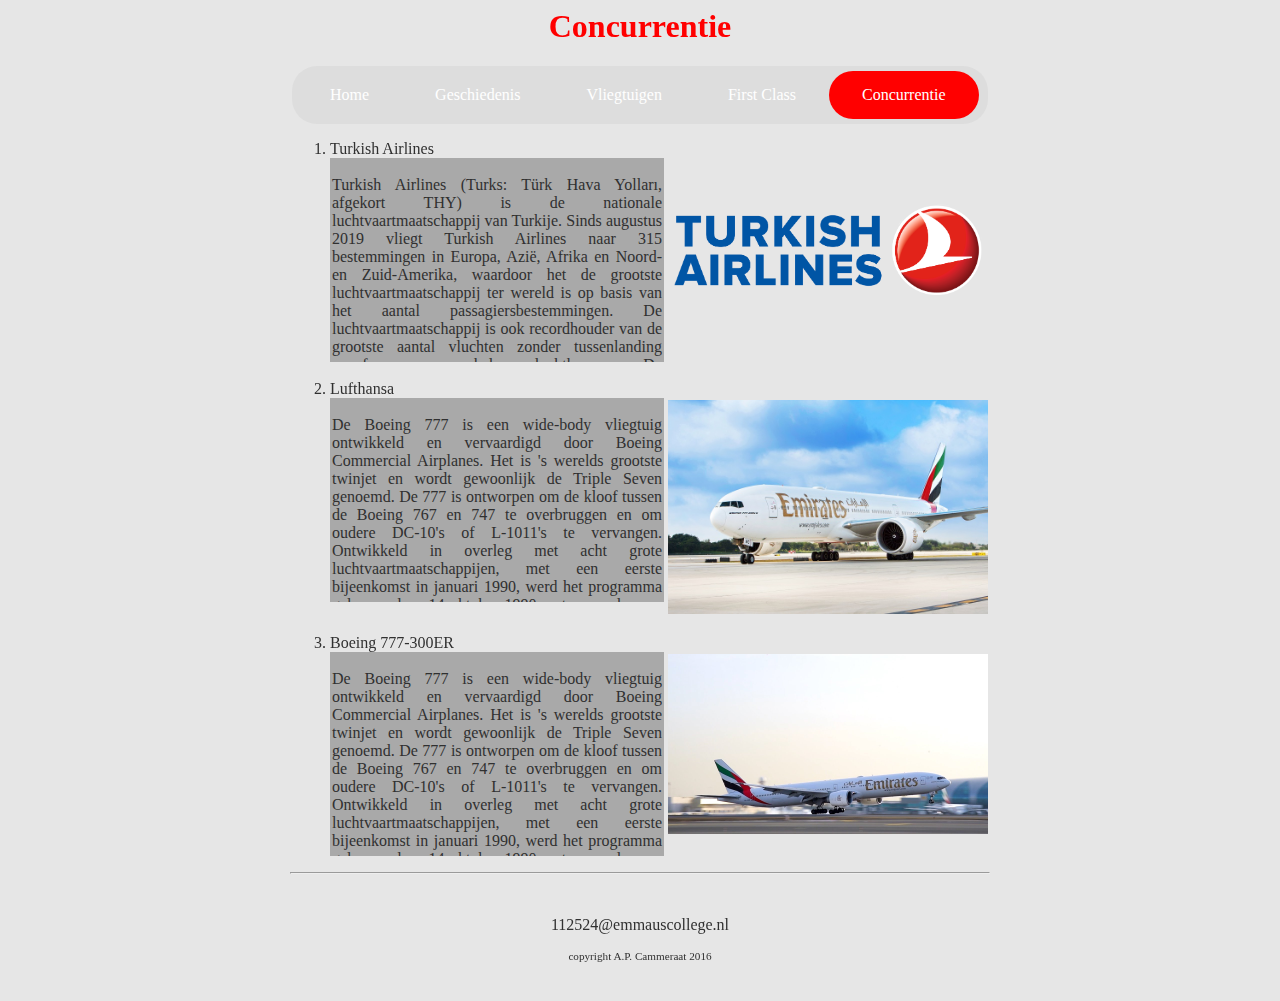
==== Concurrentie.html @ 562d795a "bijna alles veranderd" ====
<html>

    <head>
        <link rel="stylesheet" href="style.css" />
        <title>Concurrentie</title>
        
    </head>
    
    <body>
        <main>
            <header>
                <h1 id="hoofdtitel">Concurrentie</h1>
            </header>
            
            <nav>
                <ul>
                    <li><a href="index.html">Home</a></li>
                    <li><a href="Geschiedenis.html">Geschiedenis</a></li>
                    <li><a href="vliegtuigen.html">Vliegtuigen</a></li>
                    <li><a href="FirstClass.html">First Class</a></li>
                    <li><a class="active" href="Concurrentie.html">Concurrentie</a></li>
                </ul>
            </nav>
            
            <ol>
              
            <article>
             <li>Turkish Airlines<div class="row">
  <div class="column">
    <img src="afbeeldingen/Turkish_Airlines_logo.png" alt="vliegtuig" style="width:100%">
</div>
 <div class="column2">
<p>
    Turkish Airlines (Turks: Türk Hava Yolları, afgekort THY) is de nationale luchtvaartmaatschappij van Turkije. Sinds augustus 2019 vliegt Turkish Airlines naar 315 bestemmingen in Europa, Azië, Afrika en Noord- en Zuid-Amerika, waardoor het de grootste luchtvaartmaatschappij ter wereld is op basis van het aantal passagiersbestemmingen. De luchtvaartmaatschappij is ook recordhouder van de grootste aantal vluchten zonder tussenlanding vanaf een enkele luchthaven. De luchtvaartmaatschappij heeft ook een operationele vloot van 24 vrachtvliegtuigen die naar 82 bestemmingen vliegt. Het hoofdkantoor van de luchtvaartmaatschappij bevindt zich in op het terrein van de luchthaven Istanbul Atatürk in Istanboel. Turkish Airlines is sinds 2008 lid van het Star Alliance-netwerk. Tussen 2011 en 2016 werd de maatschappij door Skytrax World Airline Awards beoordeeld als beste airline van Europa.
</p>
</div>
            <div class="Clear"></div><br>
            
              <li>Lufthansa<div class="row">
  <div class="column1">
    <img src="afbeeldingen/Boeing777-200LR.jpg" alt="vliegtuig" style="width:100%">
</div>
 <div class="column2">
<p>
    De Boeing 777 is een wide-body vliegtuig ontwikkeld en vervaardigd door Boeing Commercial Airplanes. Het is 's werelds grootste twinjet en wordt gewoonlijk de Triple Seven genoemd. De 777 is ontworpen om de kloof tussen de Boeing 767 en 747 te overbruggen en om oudere DC-10's of L-1011's te vervangen. Ontwikkeld in overleg met acht grote luchtvaartmaatschappijen, met een eerste bijeenkomst in januari 1990, werd het programma gelanceerd op 14 oktober 1990 met een order van United Airlines. Het prototype werd uitgerold op 9 april 1994 en vloog voor het eerst op 12 juni 1994. De 777 werd op 7 juni 1995 in gebruik genomen bij de lanceringsklant, United Airlines. Op 29 februari 2000 werden varianten met een groter bereik gelanceerd. voor het eerst geleverd op 29 april 2004.
Het biedt plaats aan maximaal tien zitplaatsen naast elkaar en heeft een typische capaciteit van 3 klassen van 301 tot 368 passagiers, met een bereik van 5.240 tot 8.555 zeemijl (9.700 tot 15.840 km). Het is herkenbaar aan zijn turbofanmotoren met grote diameter, zes wielen op elk hoofdlandingsgestel, volledig cirkelvormige dwarsdoorsnede van de romp [8] en een bladvormige staartconus. Het heeft fly-by-wire-bedieningselementen, een primeur voor Boeing. Het concurreerde aanvankelijk met Airbus A340 en McDonnell Douglas MD-11, beide nu uit productie, en concurreert momenteel met de Airbus A330-300 en nieuwere Airbus A350 XWB.

</p>
</div> 

       <div class="Clear"></div><br>
            
              <li>Boeing 777-300ER<div class="row">
  <div class="column1">
    <img src="afbeeldingen/Boeing 777-300ER.jpg" alt="vliegtuig" style="width:100%">
</div>
 <div class="column2">
<p>De Boeing 777 is een wide-body vliegtuig ontwikkeld en vervaardigd door Boeing Commercial Airplanes. Het is 's werelds grootste twinjet en wordt gewoonlijk de Triple Seven genoemd. De 777 is ontworpen om de kloof tussen de Boeing 767 en 747 te overbruggen en om oudere DC-10's of L-1011's te vervangen. Ontwikkeld in overleg met acht grote luchtvaartmaatschappijen, met een eerste bijeenkomst in januari 1990, werd het programma gelanceerd op 14 oktober 1990 met een order van United Airlines. Het prototype werd uitgerold op 9 april 1994 en vloog voor het eerst op 12 juni 1994. De 777 werd op 7 juni 1995 in gebruik genomen bij de lanceringsklant, United Airlines. Op 29 februari 2000 werden varianten met een groter bereik gelanceerd. voor het eerst geleverd op 29 april 2004.
Het biedt plaats aan maximaal tien zitplaatsen naast elkaar en heeft een typische capaciteit van 3 klassen van 301 tot 368 passagiers, met een bereik van 5.240 tot 8.555 zeemijl (9.700 tot 15.840 km). Het is herkenbaar aan zijn turbofanmotoren met grote diameter, zes wielen op elk hoofdlandingsgestel, volledig cirkelvormige dwarsdoorsnede van de romp [8] en een bladvormige staartconus. Het heeft fly-by-wire-bedieningselementen, een primeur voor Boeing. Het concurreerde aanvankelijk met Airbus A340 en McDonnell Douglas MD-11, beide nu uit productie, en concurreert momenteel met de Airbus A330-300 en nieuwere Airbus A350 XWB. 
</p>
</div> 

            </article>
            </ol>
            <footer>
                <hr/>
                <br>
                <p>112524@emmauscollege.nl</p>
                <p class="smalltext">copyright A.P. Cammeraat 2016</p>
                <br>
            </footer>
        
        </main>
    
    </body>

</html>
---- style.css ----
/* Basislayout */
#hoofdtitel {
font-family: Pacifico;
color: red;

}


 html, body {
    height: 100%;
    padding: 0;
    background-color: rgb(230, 230, 230);  
    
    color: #303030;
    font: arial;
}


main {
    margin: 0 auto;
    width: 700px;
    position: relative;
}


article {
    text-align: justify;
}


header {
    color: skyblue;
    text-align: center;
}


footer {
    text-align: center;
    padding-bottom: 10px;
}


/* images */

img.zweefLinks {
    float: left;
    margin-right: 15px;
    width: 250px;

}

img.zweefRechts {
    float: right;
    margin-left: 10px;
    width: 250px;
}

img.vliegtuig {
float: right;
width: 300px;
margin: 10px;
}
/* text */
p.vliegtuig {
color:black;
}

p.vliegtuigtext{
float: right;
overflow: auto;
width: 50%;
height:140px;

margin-bottom: 8px;
}

div.Clear {
clear:both;
}

div.floatleft {
float: left;

}
.smalltext {
    font-size: 0.7em;
}

a {
    color: skyblue;
    text-decoration: none;
}

a:hover {
    text-decoration: ;
}


/* navigatiebalk */
nav ul {
    list-style-type: none;
    margin: 2px;
    padding: 5px;
    background-color: #dddddd;
    overflow: hidden;
    border-radius: 25px;

}

nav ul li {
    float: left;

}


nav li a {
    display: block;
    color: white;
    text-align: center;
    padding: 15px 33px;
    text-decoration: none;
    border-radius: 25px;
}

nav li a:hover {
    background-color:  rgb(0, 0, 0);
}

nav li a.active {
    background-color: red;
}
/*kollommen*/

.column{
float:  right;
  width: 320px;
  padding: 2px;
margin-top: 30px;
}
.column1 {
  float:  right;
  width: 320px;
  padding: 2px;
}
.column2{
  float: left;
  padding: 2px;
  overflow: auto;
  width: 50%;
 height: 200px;
 background-color: darkgrey;
}

/* Clear floats after image containers */
.row::after {
  content: "";
  clear: both;
  display: table;
}
/*videos*/

.video-emirates{
width: 500px;
text-align: center;

}
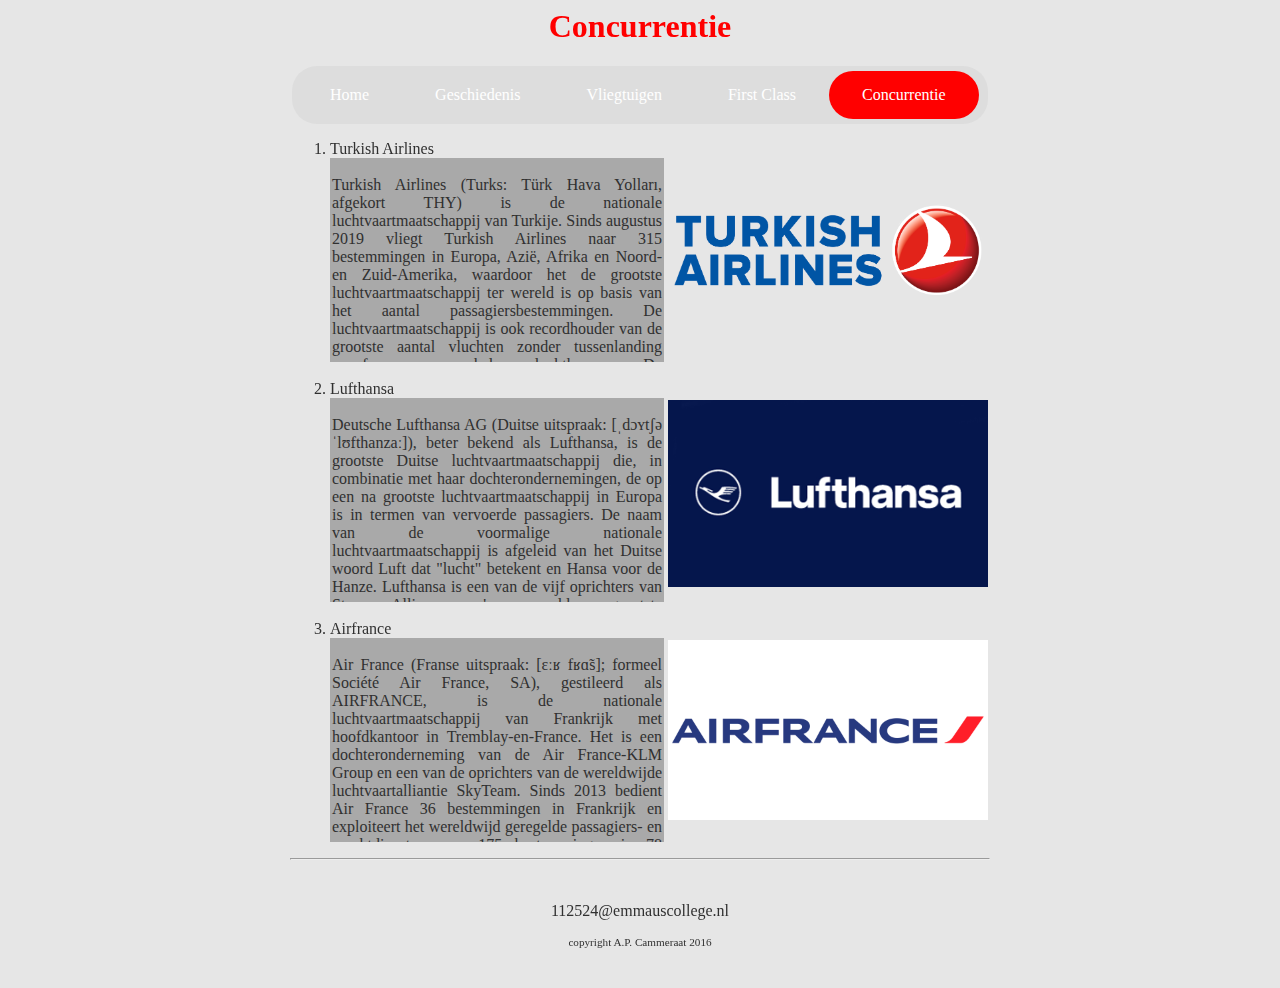
==== commit 36b9238d: "laatste versie inleveren" ====
--- a/Concurrentie.html
+++ b/Concurrentie.html
@@ -39,25 +39,31 @@
             
               <li>Lufthansa<div class="row">
   <div class="column1">
-    <img src="afbeeldingen/Boeing777-200LR.jpg" alt="vliegtuig" style="width:100%">
+    <img src="afbeeldingen/Lufthansa-Logo.jpg" alt="vliegtuig" style="width:100%">
 </div>
  <div class="column2">
 <p>
-    De Boeing 777 is een wide-body vliegtuig ontwikkeld en vervaardigd door Boeing Commercial Airplanes. Het is 's werelds grootste twinjet en wordt gewoonlijk de Triple Seven genoemd. De 777 is ontworpen om de kloof tussen de Boeing 767 en 747 te overbruggen en om oudere DC-10's of L-1011's te vervangen. Ontwikkeld in overleg met acht grote luchtvaartmaatschappijen, met een eerste bijeenkomst in januari 1990, werd het programma gelanceerd op 14 oktober 1990 met een order van United Airlines. Het prototype werd uitgerold op 9 april 1994 en vloog voor het eerst op 12 juni 1994. De 777 werd op 7 juni 1995 in gebruik genomen bij de lanceringsklant, United Airlines. Op 29 februari 2000 werden varianten met een groter bereik gelanceerd. voor het eerst geleverd op 29 april 2004.
-Het biedt plaats aan maximaal tien zitplaatsen naast elkaar en heeft een typische capaciteit van 3 klassen van 301 tot 368 passagiers, met een bereik van 5.240 tot 8.555 zeemijl (9.700 tot 15.840 km). Het is herkenbaar aan zijn turbofanmotoren met grote diameter, zes wielen op elk hoofdlandingsgestel, volledig cirkelvormige dwarsdoorsnede van de romp [8] en een bladvormige staartconus. Het heeft fly-by-wire-bedieningselementen, een primeur voor Boeing. Het concurreerde aanvankelijk met Airbus A340 en McDonnell Douglas MD-11, beide nu uit productie, en concurreert momenteel met de Airbus A330-300 en nieuwere Airbus A350 XWB.
+    
+    Deutsche Lufthansa AG (Duitse uitspraak: [ˌdɔʏtʃə ˈlʊfthanzaː]), beter bekend als Lufthansa, is de grootste Duitse luchtvaartmaatschappij die, in combinatie met haar dochterondernemingen, de op een na grootste luchtvaartmaatschappij in Europa is in termen van vervoerde passagiers. De naam van de voormalige nationale luchtvaartmaatschappij is afgeleid van het Duitse woord Luft dat "lucht" betekent en Hansa voor de Hanze. Lufthansa is een van de vijf oprichters van Star Alliance, 's werelds grootste luchtvaartalliantie, opgericht in 1997. De bedrijfsslogan is' Say yes to the world.
+
+Naast haar eigen diensten en eigenaar van dochterondernemingen passagiersluchtvaartmaatschappijen Austrian Airlines, Swiss International Air Lines, Brussels Airlines en Eurowings (in het Engels door Lufthansa aangeduid als de Passenger Airline Group), bezit Deutsche Lufthansa AG verschillende luchtvaartgerelateerde bedrijven, zoals Lufthansa Technik en LSG Sky Chefs, als onderdeel van de Lufthansa Group. In totaal beschikt de groep over meer dan 700 vliegtuigen en is daarmee een van de grootste luchtvaartvloten ter wereld. 
+
+De statutaire zetel en het hoofdkantoor van Lufthansa zijn gevestigd in Keulen. De belangrijkste operationele basis, Lufthansa Aviation Center genaamd, bevindt zich op de primaire hub van Lufthansa op de luchthaven van Frankfurt, en de secundaire hub is op de luchthaven van München, waar een secundair Flight Operations Center wordt onderhouden.
 
 </p>
 </div> 
 
        <div class="Clear"></div><br>
             
-              <li>Boeing 777-300ER<div class="row">
+              <li>Airfrance<div class="row">
   <div class="column1">
-    <img src="afbeeldingen/Boeing 777-300ER.jpg" alt="vliegtuig" style="width:100%">
+    <img src="afbeeldingen/Air-France-Logo.jpg" alt="vliegtuig" style="width:100%">
 </div>
  <div class="column2">
-<p>De Boeing 777 is een wide-body vliegtuig ontwikkeld en vervaardigd door Boeing Commercial Airplanes. Het is 's werelds grootste twinjet en wordt gewoonlijk de Triple Seven genoemd. De 777 is ontworpen om de kloof tussen de Boeing 767 en 747 te overbruggen en om oudere DC-10's of L-1011's te vervangen. Ontwikkeld in overleg met acht grote luchtvaartmaatschappijen, met een eerste bijeenkomst in januari 1990, werd het programma gelanceerd op 14 oktober 1990 met een order van United Airlines. Het prototype werd uitgerold op 9 april 1994 en vloog voor het eerst op 12 juni 1994. De 777 werd op 7 juni 1995 in gebruik genomen bij de lanceringsklant, United Airlines. Op 29 februari 2000 werden varianten met een groter bereik gelanceerd. voor het eerst geleverd op 29 april 2004.
-Het biedt plaats aan maximaal tien zitplaatsen naast elkaar en heeft een typische capaciteit van 3 klassen van 301 tot 368 passagiers, met een bereik van 5.240 tot 8.555 zeemijl (9.700 tot 15.840 km). Het is herkenbaar aan zijn turbofanmotoren met grote diameter, zes wielen op elk hoofdlandingsgestel, volledig cirkelvormige dwarsdoorsnede van de romp [8] en een bladvormige staartconus. Het heeft fly-by-wire-bedieningselementen, een primeur voor Boeing. Het concurreerde aanvankelijk met Airbus A340 en McDonnell Douglas MD-11, beide nu uit productie, en concurreert momenteel met de Airbus A330-300 en nieuwere Airbus A350 XWB. 
+<p>
+    Air France (Franse uitspraak: [ɛːʁ fʁɑ̃s]; formeel Société Air France, SA), gestileerd als AIRFRANCE, is de nationale luchtvaartmaatschappij van Frankrijk met hoofdkantoor in Tremblay-en-France. Het is een dochteronderneming van de Air France-KLM Group en een van de oprichters van de wereldwijde luchtvaartalliantie SkyTeam. Sinds 2013 bedient Air France 36 bestemmingen in Frankrijk en exploiteert het wereldwijd geregelde passagiers- en vrachtdiensten naar 175 bestemmingen in 78 landen (93 inclusief de overzeese departementen en territoria van Frankrijk) en vervoerde ook 46.803.000 passagiers in 2019. De wereldwijde hub van de luchtvaartmaatschappij bevindt zich in Charles de Gaulle Airport met Orly Airport als het belangrijkste binnenlandse knooppunt. Het hoofdkantoor van Air France, voorheen in Montparnasse, Parijs, bevindt zich op het terrein van de luchthaven Charles de Gaulle, ten noorden van Parijs.
+
+Air France is ontstaan ​​op 7 oktober 1933 uit een fusie van Air Orient, Air Union, Compagnie Générale Aéropostale, Compagnie Internationale de Navigation Aérienne (CIDNA) en Société Générale de Transport Aérien (SGTA). Tijdens de Koude Oorlog, van 1950 tot 1990, was het een van de drie belangrijkste geallieerde lijndienstmaatschappijen die in Duitsland opereerden op de luchthavens Tempelhof en Tegel in West-Berlijn. In 1990 verwierf het de activiteiten van de Franse binnenlandse luchtvaartmaatschappij Air Inter en de internationale rivaal UTA - Union de Transports Aériens. Het was zeven decennia lang de belangrijkste nationale nationale luchtvaartmaatschappij van Frankrijk voordat het in 2003 fuseerde met KLM.
 </p>
 </div> 
 
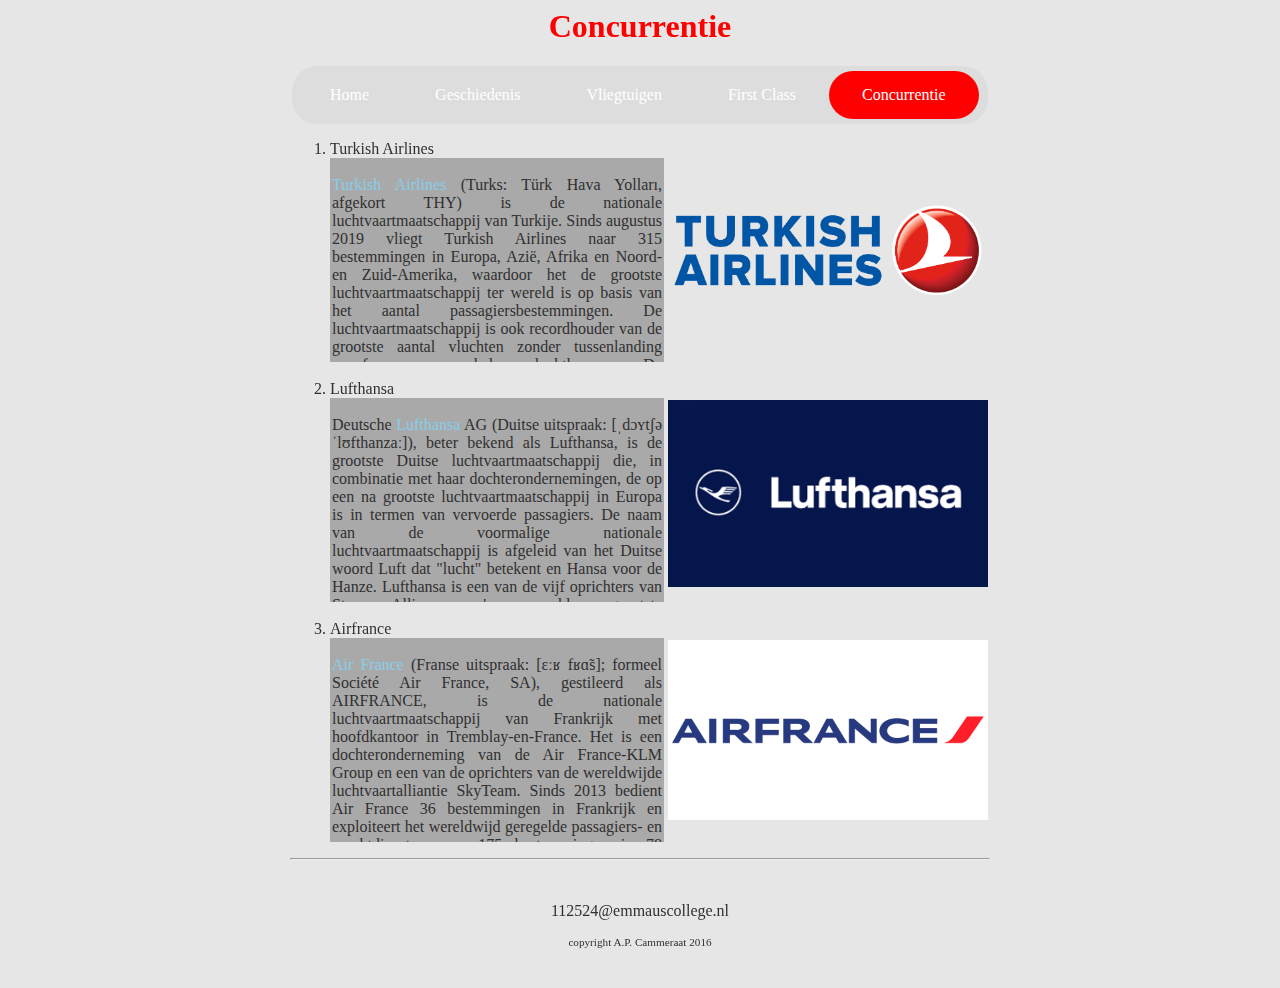
==== commit 8ddd49f3: "Dit is de laatste versie, u kunt deze versie nakijken." ====
--- a/Concurrentie.html
+++ b/Concurrentie.html
@@ -32,7 +32,7 @@
 </div>
  <div class="column2">
 <p>
-    Turkish Airlines (Turks: Türk Hava Yolları, afgekort THY) is de nationale luchtvaartmaatschappij van Turkije. Sinds augustus 2019 vliegt Turkish Airlines naar 315 bestemmingen in Europa, Azië, Afrika en Noord- en Zuid-Amerika, waardoor het de grootste luchtvaartmaatschappij ter wereld is op basis van het aantal passagiersbestemmingen. De luchtvaartmaatschappij is ook recordhouder van de grootste aantal vluchten zonder tussenlanding vanaf een enkele luchthaven. De luchtvaartmaatschappij heeft ook een operationele vloot van 24 vrachtvliegtuigen die naar 82 bestemmingen vliegt. Het hoofdkantoor van de luchtvaartmaatschappij bevindt zich in op het terrein van de luchthaven Istanbul Atatürk in Istanboel. Turkish Airlines is sinds 2008 lid van het Star Alliance-netwerk. Tussen 2011 en 2016 werd de maatschappij door Skytrax World Airline Awards beoordeeld als beste airline van Europa.
+    <a href="https://www.turkishairlines.com/">Turkish Airlines</a> (Turks: Türk Hava Yolları, afgekort THY) is de nationale luchtvaartmaatschappij van Turkije. Sinds augustus 2019 vliegt Turkish Airlines naar 315 bestemmingen in Europa, Azië, Afrika en Noord- en Zuid-Amerika, waardoor het de grootste luchtvaartmaatschappij ter wereld is op basis van het aantal passagiersbestemmingen. De luchtvaartmaatschappij is ook recordhouder van de grootste aantal vluchten zonder tussenlanding vanaf een enkele luchthaven. De luchtvaartmaatschappij heeft ook een operationele vloot van 24 vrachtvliegtuigen die naar 82 bestemmingen vliegt. Het hoofdkantoor van de luchtvaartmaatschappij bevindt zich in op het terrein van de luchthaven Istanbul Atatürk in Istanboel. Turkish Airlines is sinds 2008 lid van het Star Alliance-netwerk. Tussen 2011 en 2016 werd de maatschappij door Skytrax World Airline Awards beoordeeld als beste airline van Europa.
 </p>
 </div>
             <div class="Clear"></div><br>
@@ -44,7 +44,7 @@
  <div class="column2">
 <p>
     
-    Deutsche Lufthansa AG (Duitse uitspraak: [ˌdɔʏtʃə ˈlʊfthanzaː]), beter bekend als Lufthansa, is de grootste Duitse luchtvaartmaatschappij die, in combinatie met haar dochterondernemingen, de op een na grootste luchtvaartmaatschappij in Europa is in termen van vervoerde passagiers. De naam van de voormalige nationale luchtvaartmaatschappij is afgeleid van het Duitse woord Luft dat "lucht" betekent en Hansa voor de Hanze. Lufthansa is een van de vijf oprichters van Star Alliance, 's werelds grootste luchtvaartalliantie, opgericht in 1997. De bedrijfsslogan is' Say yes to the world.
+    Deutsche <a href="https://www.lufthansa.com/nl/en/homepage">Lufthansa</a> AG (Duitse uitspraak: [ˌdɔʏtʃə ˈlʊfthanzaː]), beter bekend als Lufthansa, is de grootste Duitse luchtvaartmaatschappij die, in combinatie met haar dochterondernemingen, de op een na grootste luchtvaartmaatschappij in Europa is in termen van vervoerde passagiers. De naam van de voormalige nationale luchtvaartmaatschappij is afgeleid van het Duitse woord Luft dat "lucht" betekent en Hansa voor de Hanze. Lufthansa is een van de vijf oprichters van Star Alliance, 's werelds grootste luchtvaartalliantie, opgericht in 1997. De bedrijfsslogan is' Say yes to the world.
 
 Naast haar eigen diensten en eigenaar van dochterondernemingen passagiersluchtvaartmaatschappijen Austrian Airlines, Swiss International Air Lines, Brussels Airlines en Eurowings (in het Engels door Lufthansa aangeduid als de Passenger Airline Group), bezit Deutsche Lufthansa AG verschillende luchtvaartgerelateerde bedrijven, zoals Lufthansa Technik en LSG Sky Chefs, als onderdeel van de Lufthansa Group. In totaal beschikt de groep over meer dan 700 vliegtuigen en is daarmee een van de grootste luchtvaartvloten ter wereld. 
 
@@ -61,7 +61,7 @@
 </div>
  <div class="column2">
 <p>
-    Air France (Franse uitspraak: [ɛːʁ fʁɑ̃s]; formeel Société Air France, SA), gestileerd als AIRFRANCE, is de nationale luchtvaartmaatschappij van Frankrijk met hoofdkantoor in Tremblay-en-France. Het is een dochteronderneming van de Air France-KLM Group en een van de oprichters van de wereldwijde luchtvaartalliantie SkyTeam. Sinds 2013 bedient Air France 36 bestemmingen in Frankrijk en exploiteert het wereldwijd geregelde passagiers- en vrachtdiensten naar 175 bestemmingen in 78 landen (93 inclusief de overzeese departementen en territoria van Frankrijk) en vervoerde ook 46.803.000 passagiers in 2019. De wereldwijde hub van de luchtvaartmaatschappij bevindt zich in Charles de Gaulle Airport met Orly Airport als het belangrijkste binnenlandse knooppunt. Het hoofdkantoor van Air France, voorheen in Montparnasse, Parijs, bevindt zich op het terrein van de luchthaven Charles de Gaulle, ten noorden van Parijs.
+    <a href="https://wwws.airfrance.nl/?utm_medium=SEA&utm_source=GOO&utm_campaign=NL_BRD_CNV_BrandName_NL%20-%20NL%20-%20Brandname_&utm_content=Brandname%20-%20Exact&utm_term=air%20france">Air France</a> (Franse uitspraak: [ɛːʁ fʁɑ̃s]; formeel Société Air France, SA), gestileerd als AIRFRANCE, is de nationale luchtvaartmaatschappij van Frankrijk met hoofdkantoor in Tremblay-en-France. Het is een dochteronderneming van de Air France-KLM Group en een van de oprichters van de wereldwijde luchtvaartalliantie SkyTeam. Sinds 2013 bedient Air France 36 bestemmingen in Frankrijk en exploiteert het wereldwijd geregelde passagiers- en vrachtdiensten naar 175 bestemmingen in 78 landen (93 inclusief de overzeese departementen en territoria van Frankrijk) en vervoerde ook 46.803.000 passagiers in 2019. De wereldwijde hub van de luchtvaartmaatschappij bevindt zich in Charles de Gaulle Airport met Orly Airport als het belangrijkste binnenlandse knooppunt. Het hoofdkantoor van Air France, voorheen in Montparnasse, Parijs, bevindt zich op het terrein van de luchthaven Charles de Gaulle, ten noorden van Parijs.
 
 Air France is ontstaan ​​op 7 oktober 1933 uit een fusie van Air Orient, Air Union, Compagnie Générale Aéropostale, Compagnie Internationale de Navigation Aérienne (CIDNA) en Société Générale de Transport Aérien (SGTA). Tijdens de Koude Oorlog, van 1950 tot 1990, was het een van de drie belangrijkste geallieerde lijndienstmaatschappijen die in Duitsland opereerden op de luchthavens Tempelhof en Tegel in West-Berlijn. In 1990 verwierf het de activiteiten van de Franse binnenlandse luchtvaartmaatschappij Air Inter en de internationale rivaal UTA - Union de Transports Aériens. Het was zeven decennia lang de belangrijkste nationale nationale luchtvaartmaatschappij van Frankrijk voordat het in 2003 fuseerde met KLM.
 </p>
